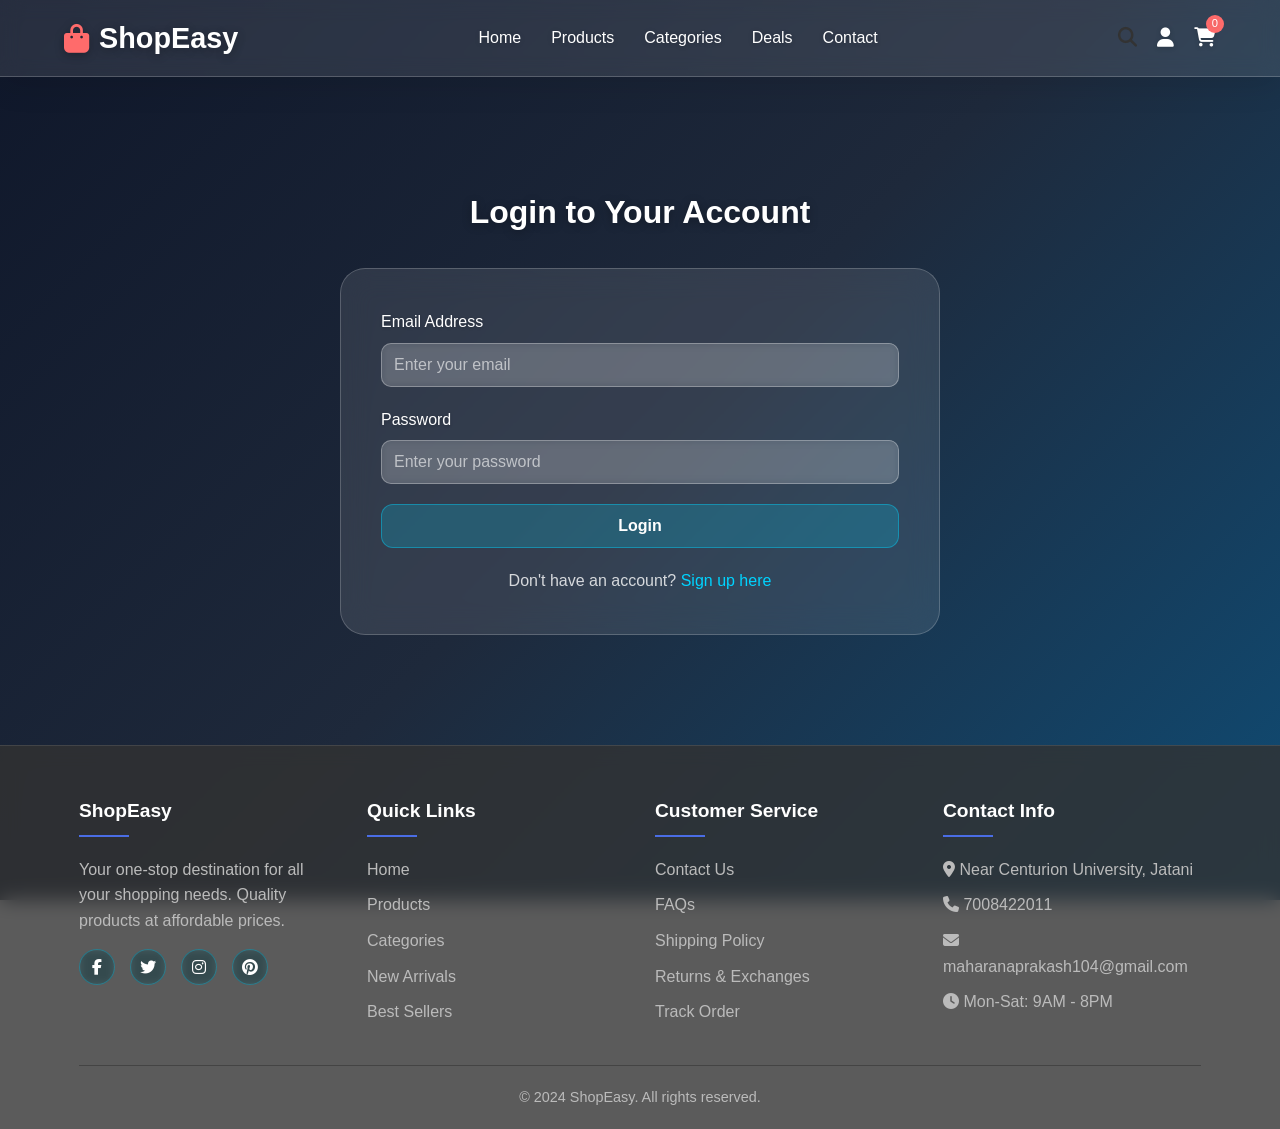
==== pages/account.html @ 8039e8fc "Initial commit" ====
<!DOCTYPE html>
<html lang="en">
<head>
    <meta charset="UTF-8">
    <meta name="viewport" content="width=device-width, initial-scale=1.0">
    <title>My Account - ShopEasy</title>
    <link rel="stylesheet" href="https://cdnjs.cloudflare.com/ajax/libs/font-awesome/6.4.0/css/all.min.css">
    <link rel="stylesheet" href="../css/style.css">
    <link rel="stylesheet" href="../css/header.css">
    <link rel="stylesheet" href="../css/footer.css">
    <style>
        .account-section {
            background: transparent;
            padding: 60px 0;
            min-height: 400px;
        }

        .account-container {
            max-width: 600px;
            margin: 0 auto;
        }

        .login-form {
            background: rgba(255, 255, 255, 0.1);
            backdrop-filter: blur(15px);
            border: 1px solid rgba(255, 255, 255, 0.2);
            padding: 40px;
            border-radius: 25px;
        }

        .form-group {
            margin-bottom: 20px;
        }

        .form-group label {
            display: block;
            margin-bottom: 8px;
            font-weight: 500;
            color: white;
            text-shadow: 0 1px 3px rgba(0, 0, 0, 0.2);
        }

        .form-group input {
            width: 100%;
            padding: 12px;
            background: rgba(255, 255, 255, 0.15);
            border: 1px solid rgba(255, 255, 255, 0.3);
            border-radius: 10px;
            font-size: 1rem;
            color: white;
            transition: all 0.3s;
            backdrop-filter: blur(5px);
        }

        .form-group input::placeholder {
            color: rgba(255, 255, 255, 0.6);
        }

        .form-group input:focus {
            outline: none;
            background: rgba(255, 255, 255, 0.2);
            box-shadow: 0 5px 20px rgba(0, 212, 255, 0.3);
            border-color: rgba(0, 212, 255, 0.5);
        }

        .login-btn {
            width: 100%;
            background: rgba(0, 212, 255, 0.2);
            color: white;
            border: 1px solid rgba(0, 212, 255, 0.4);
            padding: 12px;
            border-radius: 12px;
            cursor: pointer;
            font-size: 1rem;
            font-weight: 600;
            transition: all 0.3s;
        }

        .login-btn:hover {
            background: rgba(0, 212, 255, 0.35);
            box-shadow: 0 8px 25px rgba(0, 212, 255, 0.3);
            transform: translateY(-2px);
        }

        .signup-link {
            text-align: center;
            margin-top: 20px;
            color: rgba(255, 255, 255, 0.8);
        }

        .signup-link a {
            color: #00d4ff;
            text-decoration: none;
            font-weight: 500;
        }

        .signup-link a:hover {
            text-decoration: underline;
            color: #00f0ff;
        }
    </style>
</head>
<body>
    <!-- Header -->
    <header>
        <div class="container header-container">
            <div class="logo">
                <i class="fas fa-shopping-bag"></i>
                <h1>ShopEasy</h1>
            </div>
            <nav>
                <ul>
                    <li><a href="../index.html">Home</a></li>
                    <li><a href="products.html">Products</a></li>
                    <li><a href="categories.html">Categories</a></li>
                    <li><a href="deals.html">Deals</a></li>
                    <li><a href="contact.html">Contact</a></li>
                </ul>
            </nav>
            <div class="nav-icons">
                <button class="search-icon" title="Search"><i class="fas fa-search"></i></button>
                <a href="account.html"><i class="fas fa-user"></i></a>
                <a href="cart.html">
                    <i class="fas fa-shopping-cart"></i>
                    <span class="cart-count">0</span>
                </a>
            </div>
        </div>
    </header>

    <!-- Account Section -->
    <section class="account-section">
        <div class="account-container">
            <h2 class="section-title">Login to Your Account</h2>
            
            <div class="login-form">
                <form>
                    <div class="form-group">
                        <label for="email">Email Address</label>
                        <input type="email" id="email" name="email" placeholder="Enter your email" required>
                    </div>
                    <div class="form-group">
                        <label for="password">Password</label>
                        <input type="password" id="password" name="password" placeholder="Enter your password" required>
                    </div>
                    <button type="submit" class="login-btn">Login</button>
                </form>
                <div class="signup-link">
                    Don't have an account? <a href="#">Sign up here</a>
                </div>
            </div>
        </div>
    </section>

    <!-- Footer -->
    <footer>
        <div class="container">
            <div class="footer-content">
                <div class="footer-column">
                    <h3>ShopEasy</h3>
                    <p>Your one-stop destination for all your shopping needs. Quality products at affordable prices.</p>
                    <div class="social-links">
                        <a href="#"><i class="fab fa-facebook-f"></i></a>
                        <a href="#"><i class="fab fa-twitter"></i></a>
                        <a href="#"><i class="fab fa-instagram"></i></a>
                        <a href="#"><i class="fab fa-pinterest"></i></a>
                    </div>
                </div>
                <div class="footer-column">
                    <h3>Quick Links</h3>
                    <ul>
                        <li><a href="../index.html">Home</a></li>
                        <li><a href="products.html">Products</a></li>
                        <li><a href="categories.html">Categories</a></li>
                        <li><a href="deals.html">New Arrivals</a></li>
                        <li><a href="deals.html">Best Sellers</a></li>
                    </ul>
                </div>
                <div class="footer-column">
                    <h3>Customer Service</h3>
                    <ul>
                        <li><a href="contact.html">Contact Us</a></li>
                        <li><a href="faq.html">FAQs</a></li>
                        <li><a href="#">Shipping Policy</a></li>
                        <li><a href="#">Returns & Exchanges</a></li>
                        <li><a href="#">Track Order</a></li>
                    </ul>
                </div>
                <div class="footer-column">
                    <h3>Contact Info</h3>
                    <ul>
                        <li><i class="fas fa-map-marker-alt"></i> Near Centurion University, Jatani</li>
                        <li><i class="fas fa-phone"></i> 7008422011</li>
                        <li><i class="fas fa-envelope"></i> maharanaprakash104@gmail.com</li>
                        <li><i class="fas fa-clock"></i> Mon-Sat: 9AM - 8PM</li>
                    </ul>
                </div>
            </div>
            <div class="copyright">
                <p>&copy; 2024 ShopEasy. All rights reserved.</p>
            </div>
        </div>
    </footer>

    <!-- Search Modal -->
    <div id="searchModal">
        <div class="search-modal-content">
            <div class="search-header">
                <h2>Search Products</h2>
                <button id="closeSearch" type="button" title="Close"><i class="fas fa-times"></i></button>
            </div>
            <form id="searchForm">
                <div class="search-input-group">
                    <input type="text" id="searchInput" placeholder="Search for products, categories...">
                    <button type="submit" class="search-submit"><i class="fas fa-search"></i></button>
                </div>
            </form>
            <div id="searchResults"></div>
        </div>
    </div>

    <script src="../js/navigation.js"></script>
    <script src="../js/cart.js"></script>
    <script src="../js/main.js"></script>
    <script src="../js/search.js"></script>
</body>
</html>
---- css/style.css ----
* {
    margin: 0;
    padding: 0;
    box-sizing: border-box;
    font-family: 'Segoe UI', Tahoma, Geneva, Verdana, sans-serif;
}

:root {
    --primary: #4a6de5;
    --secondary: #ff6b6b;
    --dark: #333;
    --light: #f8f9fa;
    --gray: #6c757d;
    --success: #28a745;
    --glass-light: rgba(255, 255, 255, 0.15);
    --glass-border: rgba(255, 255, 255, 0.2);
}

body {
    background: linear-gradient(135deg, #0f172a 0%, #1e293b 50%, #0f4c75 100%);
    background-attachment: fixed;
    color: var(--dark);
    line-height: 1.6;
    min-height: 100vh;
}

.container {
    width: 90%;
    max-width: 1200px;
    margin: 0 auto;
    padding: 0 15px;
}

/* Hero Section */
.hero {
    background: rgba(255, 255, 255, 0.1);
    backdrop-filter: blur(10px);
    border: 1px solid rgba(255, 255, 255, 0.2);
    color: white;
    padding: 80px 0;
    text-align: center;
    margin: 30px auto;
    max-width: 900px;
    border-radius: 25px;
}

.hero-content {
    max-width: 800px;
    margin: 0 auto;
}

.hero h2 {
    font-size: 2.5rem;
    margin-bottom: 20px;
    text-shadow: 0 2px 10px rgba(0, 0, 0, 0.3);
}

.hero p {
    font-size: 1.2rem;
    margin-bottom: 30px;
    opacity: 0.95;
    text-shadow: 0 1px 5px rgba(0, 0, 0, 0.2);
}

.btn {
    display: inline-block;
    padding: 12px 30px;
    background: rgba(0, 212, 255, 0.15);
    color: white;
    text-decoration: none;
    border-radius: 30px;
    border: 1.5px solid rgba(0, 212, 255, 0.4);
    font-weight: 600;
    transition: transform 0.3s, box-shadow 0.3s, background 0.3s;
    cursor: pointer;
    backdrop-filter: blur(5px);
}

.btn:hover {
    transform: translateY(-3px);
    box-shadow: 0 8px 25px rgba(0, 212, 255, 0.3);
    background: rgba(0, 212, 255, 0.25);
}

.btn-primary {
    background: rgba(0, 212, 255, 0.15);
    border: 1.5px solid rgba(0, 212, 255, 0.4);
}

.btn-primary:hover {
    background: rgba(0, 212, 255, 0.28);
}

/* Categories Section */
.section-title {
    text-align: center;
    margin: 50px 0 30px;
    font-size: 2rem;
    color: white;
    text-shadow: 0 2px 10px rgba(0, 0, 0, 0.3);
}

.categories {
    display: grid;
    grid-template-columns: repeat(auto-fit, minmax(250px, 1fr));
    gap: 20px;
    margin-bottom: 50px;
}

.category-card {
    background: var(--glass-light);
    backdrop-filter: blur(10px);
    border: 1px solid var(--glass-border);
    border-radius: 20px;
    overflow: hidden;
    box-shadow: 0 8px 32px rgba(0, 0, 0, 0.1);
    transition: transform 0.3s, box-shadow 0.3s;
}

.category-card:hover {
    transform: translateY(-10px);
    box-shadow: 0 15px 40px rgba(0, 0, 0, 0.2);
}

.category-img {
    height: 180px;
    background: rgba(255, 255, 255, 0.1);
    display: flex;
    align-items: center;
    justify-content: center;
}

.category-img i {
    font-size: 3rem;
    color: #00d4ff;
}

.category-info {
    padding: 20px;
    text-align: center;
    color: white;
    text-shadow: 0 1px 3px rgba(0, 0, 0, 0.2);
}

.category-info h3 {
    margin-bottom: 10px;
    color: white;
}

/* Products Section */
.products {
    display: grid;
    grid-template-columns: repeat(auto-fill, minmax(250px, 1fr));
    gap: 25px;
    margin-bottom: 50px;
}

.product-card {
    background: var(--glass-light);
    backdrop-filter: blur(10px);
    border: 1px solid var(--glass-border);
    border-radius: 20px;
    overflow: hidden;
    box-shadow: 0 8px 32px rgba(0, 0, 0, 0.1);
    transition: transform 0.3s, box-shadow 0.3s;
}

.product-card:hover {
    transform: translateY(-5px);
    box-shadow: 0 15px 40px rgba(0, 0, 0, 0.2);
}

.product-img {
    height: 200px;
    background: rgba(255, 255, 255, 0.1);
    display: flex;
    align-items: center;
    justify-content: center;
}

.product-img img {
    max-width: 80%;
    max-height: 80%;
    object-fit: contain;
}

.product-info {
    padding: 20px;
    color: white;
    text-shadow: 0 1px 3px rgba(0, 0, 0, 0.2);
}

.product-title {
    font-size: 1.1rem;
    margin-bottom: 10px;
    color: white;
}

.product-price {
    color: #00d4ff;
    font-weight: bold;
    font-size: 1.2rem;
    margin-bottom: 15px;
}

.product-actions {
    display: flex;
    justify-content: space-between;
}

.add-to-cart {
    background: rgba(0, 212, 255, 0.15);
    color: white;
    border: 1px solid rgba(0, 212, 255, 0.3);
    padding: 8px 15px;
    border-radius: 8px;
    cursor: pointer;
    transition: background 0.3s, box-shadow 0.3s;
    font-weight: 500;
    backdrop-filter: blur(5px);
}

.add-to-cart:hover {
    background: rgba(0, 212, 255, 0.28);
    box-shadow: 0 5px 15px rgba(0, 212, 255, 0.3);
}

/* Responsive Design */
@media (max-width: 768px) {
    .hero h2 {
        font-size: 2rem;
    }

    .hero p {
        font-size: 1rem;
    }

    .section-title {
        font-size: 1.7rem;
    }
}

@media (max-width: 480px) {
    .logo h1 {
        font-size: 1.5rem;
    }

    .hero {
        padding: 50px 0;
    }

    .hero h2 {
        font-size: 1.7rem;
    }

    .btn {
        padding: 10px 20px;
    }
}
---- css/header.css ----
/* Header Styles */
header {
    background: rgba(255, 255, 255, 0.1);
    backdrop-filter: blur(10px);
    border-bottom: 1px solid rgba(255, 255, 255, 0.2);
    box-shadow: 0 8px 32px rgba(0, 0, 0, 0.1);
    position: sticky;
    top: 0;
    z-index: 100;
}

.header-container {
    display: flex;
    justify-content: space-between;
    align-items: center;
    padding: 15px 0;
}

.logo {
    display: flex;
    align-items: center;
    gap: 10px;
}

.logo h1 {
    font-size: 1.8rem;
    color: white;
    text-shadow: 0 2px 10px rgba(0, 0, 0, 0.3);
}

.logo i {
    color: #ff6b6b;
    font-size: 1.8rem;
    text-shadow: 0 2px 10px rgba(0, 0, 0, 0.3);
}

nav ul {
    display: flex;
    list-style: none;
    gap: 30px;
}

nav a {
    text-decoration: none;
    color: white;
    font-weight: 500;
    transition: color 0.3s;
    position: relative;
    text-shadow: 0 1px 5px rgba(0, 0, 0, 0.2);
}

nav a:hover,
nav a.active {
    color: #00d4ff;
}

nav a::after {
    content: '';
    position: absolute;
    bottom: -5px;
    left: 0;
    width: 0;
    height: 2px;
    background-color: #00d4ff;
    transition: width 0.3s;
}

nav a:hover::after,
nav a.active::after {
    width: 100%;
}

.nav-icons {
    display: flex;
    gap: 20px;
    align-items: center;
}

.nav-icons a {
    position: relative;
    color: white;
    font-size: 1.2rem;
    text-decoration: none;
    transition: color 0.3s;
    text-shadow: 0 1px 5px rgba(0, 0, 0, 0.2);
}

.nav-icons a:hover {
    color: #ffd700;
}

.cart-count {
    position: absolute;
    top: -8px;
    right: -8px;
    background-color: var(--secondary);
    color: white;
    font-size: 0.7rem;
    width: 18px;
    height: 18px;
    border-radius: 50%;
    display: flex;
    justify-content: center;
    align-items: center;
}

/* Responsive Header */
@media (max-width: 768px) {
    .header-container {
        flex-direction: column;
        gap: 15px;
    }

    nav ul {
        gap: 15px;
        flex-wrap: wrap;
        justify-content: center;
    }
}

@media (max-width: 480px) {
    .header-container {
        padding: 10px 0;
    }

    .logo h1 {
        font-size: 1.5rem;
    }

    nav ul {
        gap: 10px;
        font-size: 0.9rem;
    }

    .nav-icons {
        gap: 15px;
    }
}

/* Search Modal Styles */
.search-icon {
    cursor: pointer;
    background: none;
    border: none;
    padding: 0;
    color: var(--dark);
    font-size: 1.2rem;
    transition: color 0.3s;
}

.search-icon:hover {
    color: var(--primary);
}

#searchModal {
    display: none;
    position: fixed;
    top: 0;
    left: 0;
    right: 0;
    bottom: 0;
    background-color: rgba(0, 0, 0, 0.5);
    z-index: 1000;
    animation: fadeIn 0.3s ease-in-out;
}

#searchModal.active {
    display: flex;
    align-items: flex-start;
    padding-top: 80px;
}

@keyframes fadeIn {
    from {
        opacity: 0;
    }
    to {
        opacity: 1;
    }
}

.search-modal-content {
    background-color: white;
    width: 90%;
    max-width: 600px;
    margin: 0 auto;
    border-radius: 8px;
    box-shadow: 0 4px 20px rgba(0, 0, 0, 0.15);
    padding: 30px;
    animation: slideDown 0.3s ease-in-out;
}

@keyframes slideDown {
    from {
        transform: translateY(-20px);
        opacity: 0;
    }
    to {
        transform: translateY(0);
        opacity: 1;
    }
}

.search-header {
    display: flex;
    justify-content: space-between;
    align-items: center;
    margin-bottom: 20px;
}

.search-header h2 {
    margin: 0;
    font-size: 1.5rem;
    color: var(--dark);
}

#closeSearch {
    background: none;
    border: none;
    font-size: 1.5rem;
    cursor: pointer;
    color: var(--dark);
    padding: 0;
    width: 30px;
    height: 30px;
    display: flex;
    align-items: center;
    justify-content: center;
    border-radius: 4px;
    transition: background-color 0.3s;
}

#closeSearch:hover {
    background-color: #f0f0f0;
}

#searchForm {
    margin-bottom: 20px;
}

.search-input-group {
    display: flex;
    gap: 10px;
}

#searchInput {
    flex: 1;
    padding: 12px 15px;
    border: 2px solid #ddd;
    border-radius: 5px;
    font-size: 1rem;
    font-family: inherit;
    transition: border-color 0.3s;
}

#searchInput:focus {
    outline: none;
    border-color: var(--primary);
}

.search-submit {
    background-color: var(--primary);
    color: white;
    border: none;
    padding: 12px 30px;
    border-radius: 5px;
    cursor: pointer;
    font-weight: 600;
    transition: background-color 0.3s;
    font-size: 1rem;
}

.search-submit:hover {
    background-color: #3a5bd0;
}

#searchResults {
    max-height: 400px;
    overflow-y: auto;
}

.search-result-item {
    padding: 15px;
    border-bottom: 1px solid #eee;
    transition: background-color 0.3s;
}

.search-result-item:hover {
    background-color: #f8f9fa;
}

.search-result-item h4 {
    margin: 0 0 5px 0;
    font-size: 1rem;
    color: var(--dark);
}

.product-category {
    font-size: 0.85rem;
    color: #666;
    margin: 3px 0;
}

.product-price {
    font-weight: 600;
    color: var(--secondary);
    margin: 5px 0;
}

.search-btn {
    display: inline-block;
    background-color: var(--primary);
    color: white;
    padding: 8px 15px;
    border-radius: 4px;
    text-decoration: none;
    font-size: 0.9rem;
    transition: background-color 0.3s;
}

.search-btn:hover {
    background-color: #3a5bd0;
}

.no-results {
    padding: 20px;
    text-align: center;
    color: #666;
    font-size: 1rem;
}
---- css/footer.css ----
/* Footer */
footer {
    background: rgba(51, 51, 51, 0.8);
    backdrop-filter: blur(10px);
    border-top: 1px solid rgba(255, 255, 255, 0.1);
    color: white;
    padding: 50px 0 20px;
    margin-top: 50px;
}

.footer-content {
    display: grid;
    grid-template-columns: repeat(auto-fit, minmax(200px, 1fr));
    gap: 30px;
    margin-bottom: 30px;
}

.footer-column h3 {
    margin-bottom: 20px;
    font-size: 1.2rem;
    position: relative;
    padding-bottom: 10px;
}

.footer-column h3::after {
    content: '';
    position: absolute;
    bottom: 0;
    left: 0;
    width: 50px;
    height: 2px;
    background-color: var(--primary);
}

.footer-column p {
    color: #bbb;
    margin-bottom: 15px;
    line-height: 1.6;
}

.footer-column ul {
    list-style: none;
}

.footer-column ul li {
    margin-bottom: 10px;
    color: #bbb;
}

.footer-column ul li a {
    color: #bbb;
    text-decoration: none;
    transition: color 0.3s;
}

.footer-column ul li a:hover {
    color: white;
}

.social-links {
    display: flex;
    gap: 15px;
    margin-top: 15px;
}

.social-links a {
    display: flex;
    align-items: center;
    justify-content: center;
    width: 36px;
    height: 36px;
    border-radius: 50%;
    background: rgba(0, 212, 255, 0.1);
    border: 1px solid rgba(0, 212, 255, 0.3);
    color: white;
    text-decoration: none;
    transition: background 0.3s, box-shadow 0.3s;
    backdrop-filter: blur(5px);
}

.social-links a:hover {
    background: rgba(0, 212, 255, 0.3);
    box-shadow: 0 5px 15px rgba(0, 212, 255, 0.3);
}

.copyright {
    text-align: center;
    padding-top: 20px;
    border-top: 1px solid #444;
    color: #bbb;
    font-size: 0.9rem;
}

@media (max-width: 768px) {
    .footer-content {
        gap: 20px;
    }

    .footer-column h3 {
        font-size: 1.1rem;
    }
}

@media (max-width: 480px) {
    footer {
        padding: 30px 0 20px;
    }

    .footer-column h3 {
        font-size: 1rem;
    }

    .footer-column p,
    .footer-column ul li {
        font-size: 0.9rem;
    }
}
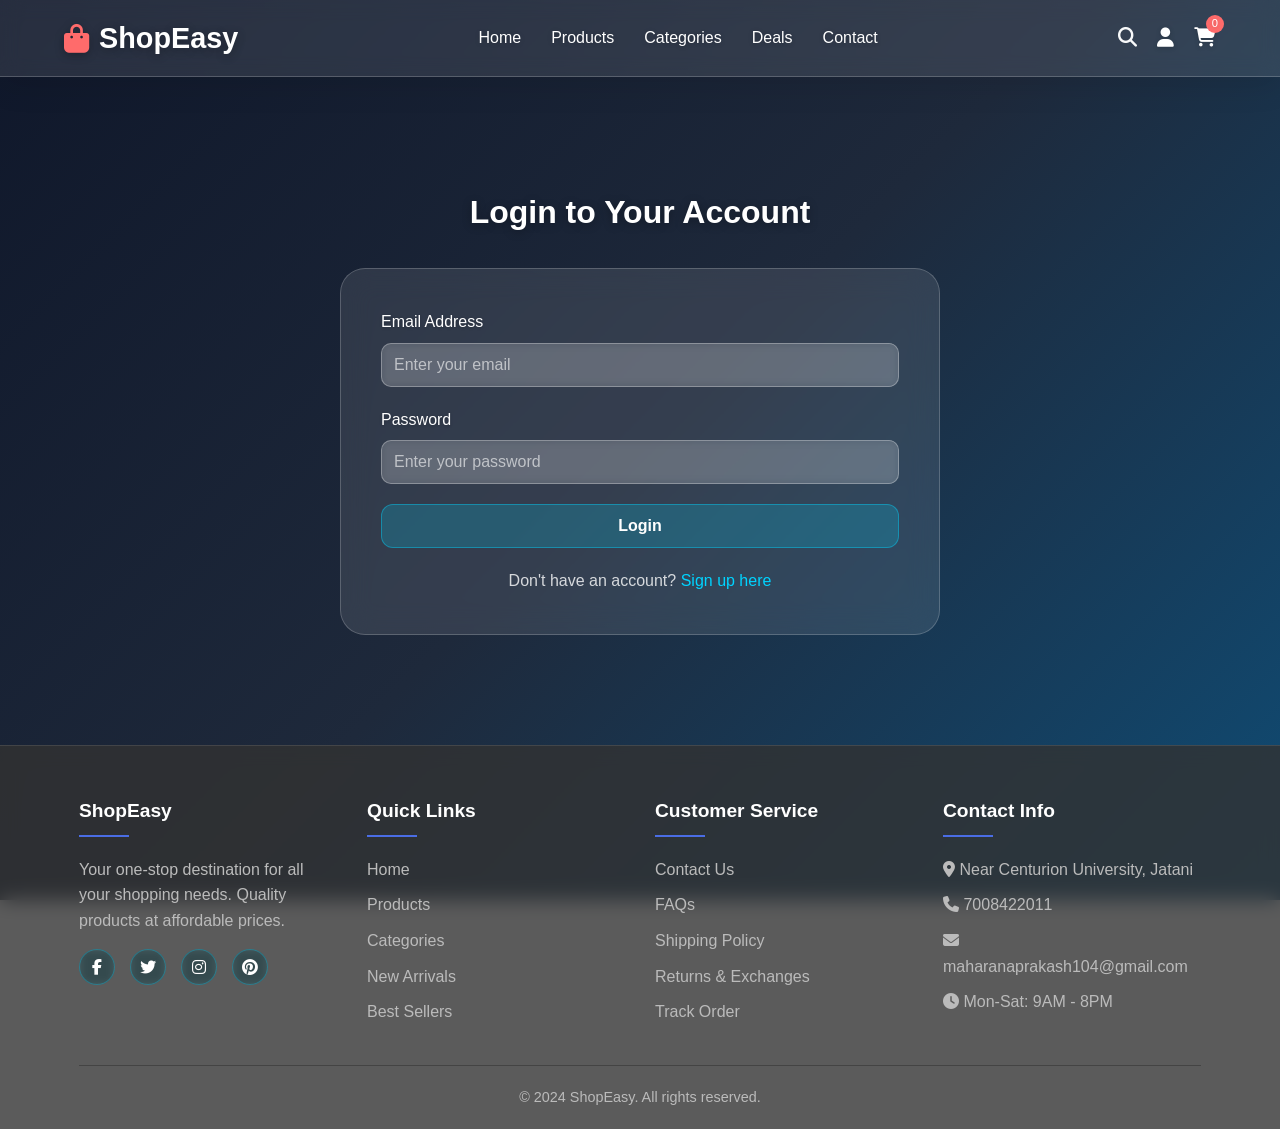
==== commit 354db2dd: "Fix API_URL redeclaration bug, unify config, and update contact info across all pages" ====
--- a/pages/account.html
+++ b/pages/account.html
@@ -219,9 +219,9 @@
         </div>
     </div>
 
+    <script src="../js/config.js"></script>
     <script src="../js/navigation.js"></script>
     <script src="../js/cart.js"></script>
-    <script src="../js/main.js"></script>
     <script src="../js/search.js"></script>
 </body>
 </html>
--- a/css/header.css
+++ b/css/header.css
@@ -143,7 +143,7 @@
     background: none;
     border: none;
     padding: 0;
-    color: var(--dark);
+    color: var(--light);
     font-size: 1.2rem;
     transition: color 0.3s;
 }
